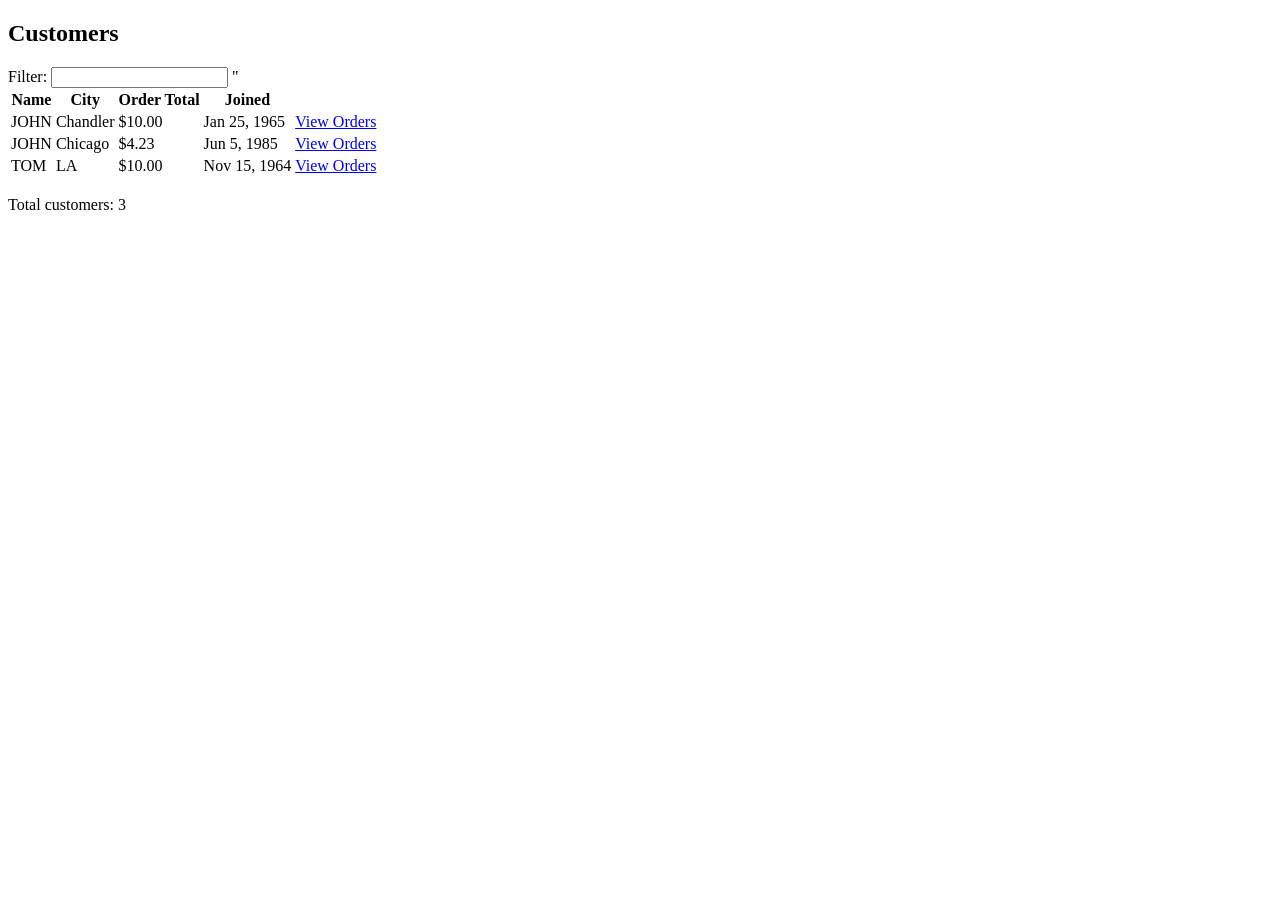
==== index.html @ 09ef7f29 "Initial commit of angular application to manage customers." ====
<!doctype html>
<html ng-app="customersApp">
  <head>
    <title> Useing Directives</title>

  </head>
  <body>
    <div ng-view></div>
    <script src="scripts/angular-min.js"></script>
    <script src="scripts/angular-route.js"></script>
    <script src="app/app.js"></script>
    <script src="app/controllers/customersController.js"></script>
    <script src="app/controllers/ordersController.js"></script>

  </body>
</html>
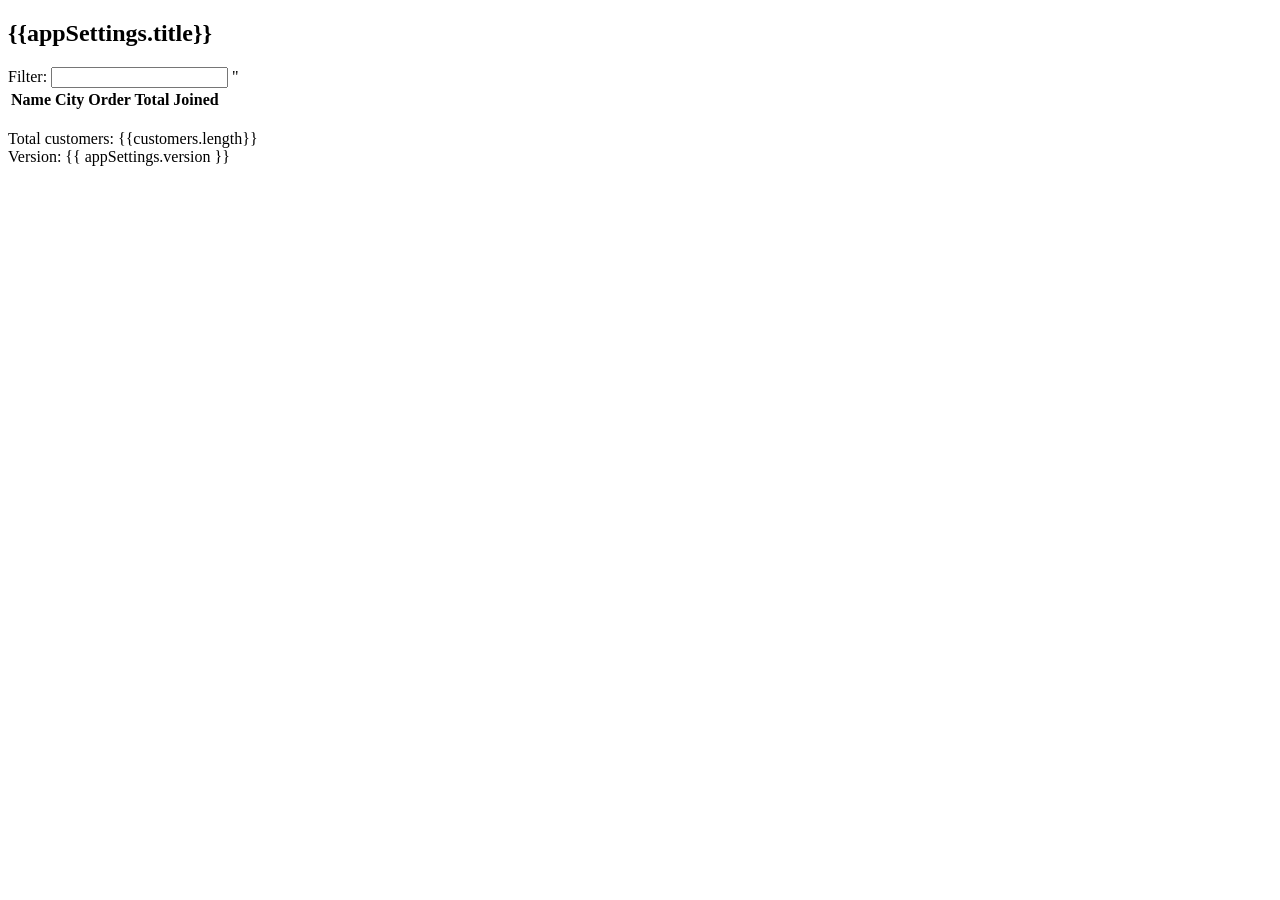
==== commit ba2006a8: "Included values into services.  Changed customer api to be served by node.js." ====
--- a/index.html
+++ b/index.html
@@ -11,6 +11,8 @@
     <script src="app/app.js"></script>
     <script src="app/controllers/customersController.js"></script>
     <script src="app/controllers/ordersController.js"></script>
+    <script src="app/services/customersFactory.js"></script>
+    <script src="app/services/values.js"></script>
 
   </body>
 </html>
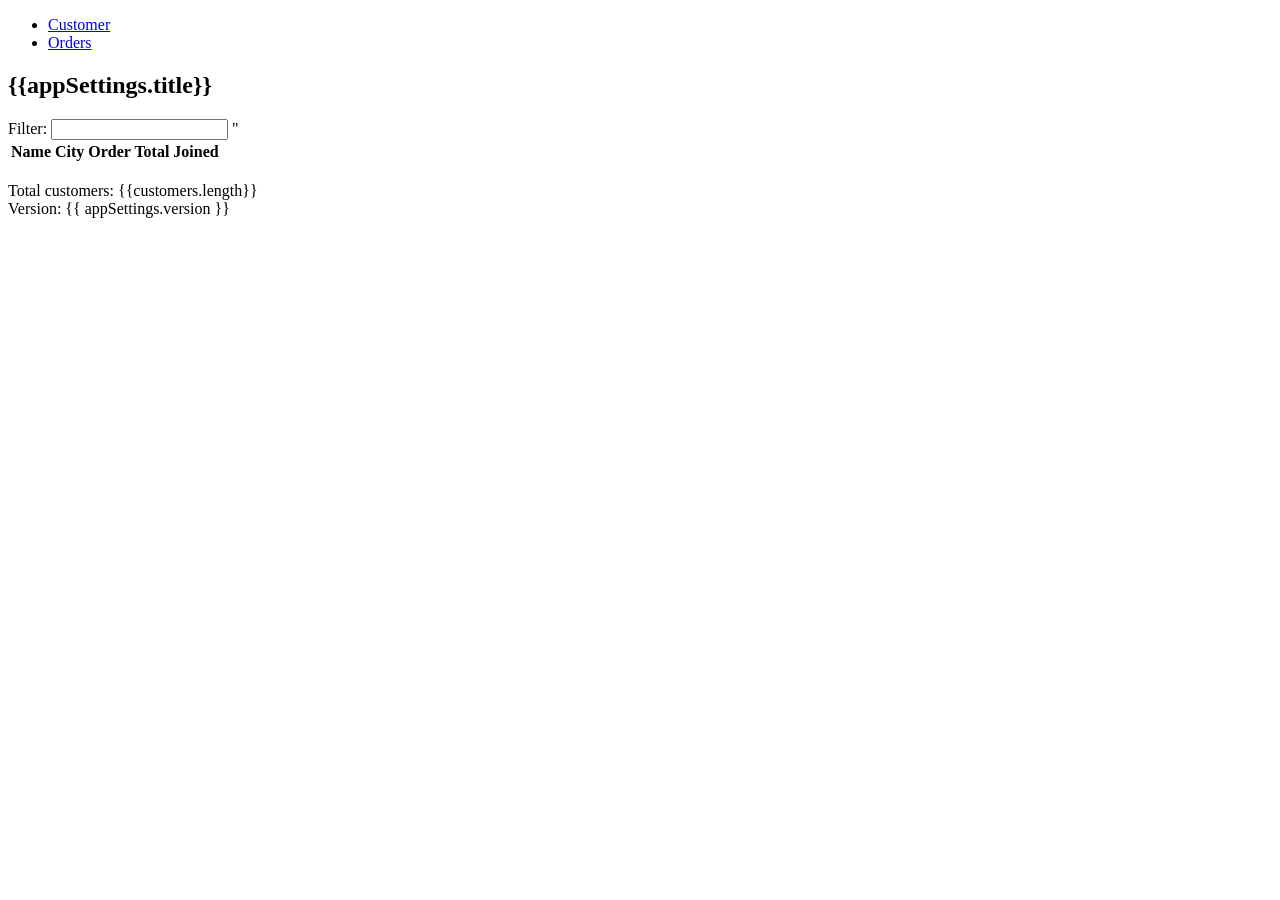
==== commit c32a16e8: "added all orders controller and view." ====
--- a/index.html
+++ b/index.html
@@ -1,18 +1,28 @@
 <!doctype html>
 <html ng-app="customersApp">
   <head>
-    <title> Useing Directives</title>
+    <title> Customers</title>
 
   </head>
   <body>
+    <header>
+      <nav>
+        <ul>
+          <li><a href="#/customers">Customer</li>
+          <li><a href="#/orders">Orders</a></li>
+        </ul>
+      </nav>
+    </header>
     <div ng-view></div>
     <script src="scripts/angular-min.js"></script>
     <script src="scripts/angular-route.js"></script>
     <script src="app/app.js"></script>
     <script src="app/controllers/customersController.js"></script>
     <script src="app/controllers/ordersController.js"></script>
+    <script src="app/controllers/allOrdersController.js"></script>
     <script src="app/services/customersFactory.js"></script>
     <script src="app/services/values.js"></script>
 
+
   </body>
 </html>
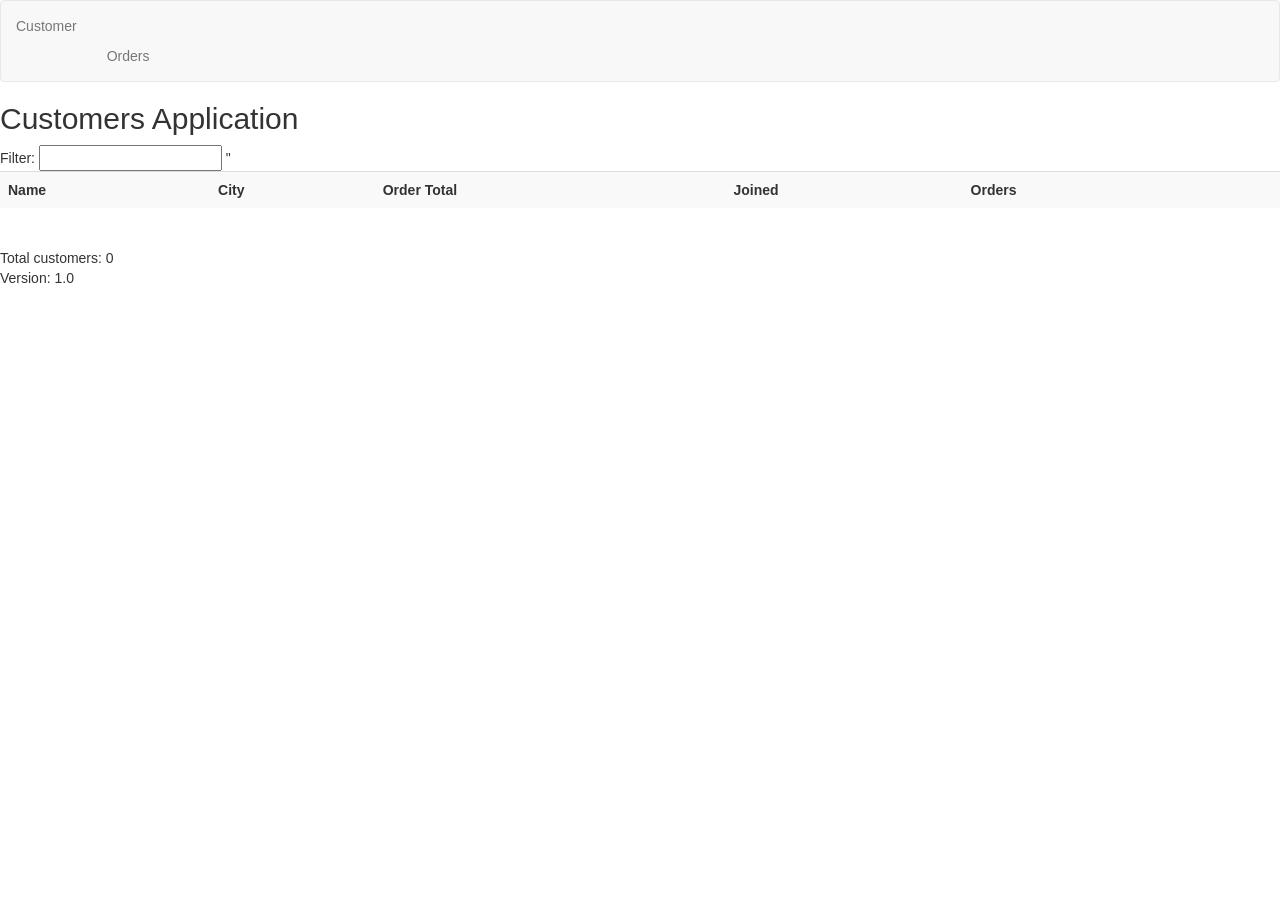
==== commit ed3d257f: "Added bootstrap css.  improved views for orders, customers. Added delete customer functionality." ====
--- a/index.html
+++ b/index.html
@@ -2,18 +2,24 @@
 <html ng-app="customersApp">
   <head>
     <title> Customers</title>
+    <link href="//netdna.bootstrapcdn.com/bootstrap/3.1.1/css/bootstrap.min.css" rel="stylesheet" type="text/css" />
+    <link href="styles/styles.css" rel="stylesheet" type="text/css" />
 
   </head>
   <body>
     <header>
-      <nav>
-        <ul>
+      <nav class="navbar navbar-default">
+        <ul class="nav navbar-nav">
           <li><a href="#/customers">Customer</li>
           <li><a href="#/orders">Orders</a></li>
         </ul>
       </nav>
     </header>
-    <div ng-view></div>
+
+    <main>
+      <div ng-view></div>
+    </main>
+
     <script src="scripts/angular-min.js"></script>
     <script src="scripts/angular-route.js"></script>
     <script src="app/app.js"></script>
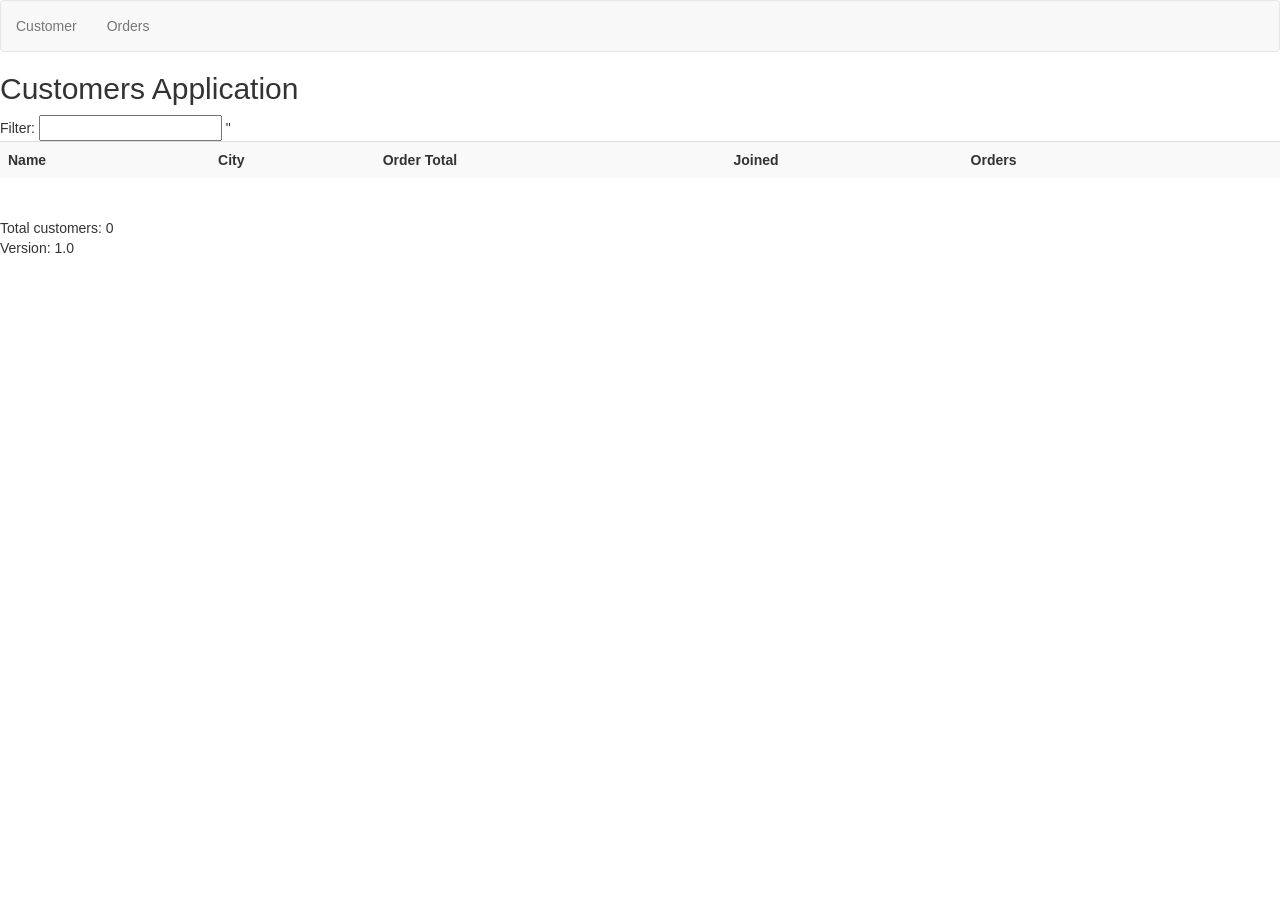
==== commit a912674b: "added animations and spiced up css." ====
--- a/index.html
+++ b/index.html
@@ -4,24 +4,27 @@
     <title> Customers</title>
     <link href="//netdna.bootstrapcdn.com/bootstrap/3.1.1/css/bootstrap.min.css" rel="stylesheet" type="text/css" />
     <link href="styles/styles.css" rel="stylesheet" type="text/css" />
+    <link href="styles/animations.css" rel="stylesheet" type="text/css" />
+
 
   </head>
   <body>
     <header>
       <nav class="navbar navbar-default">
         <ul class="nav navbar-nav">
-          <li><a href="#/customers">Customer</li>
+          <li><a href="#/customers">Customer</a></li>
           <li><a href="#/orders">Orders</a></li>
         </ul>
       </nav>
     </header>
 
     <main>
-      <div ng-view></div>
+      <div ng-view class="slide-animation"></div>
     </main>
 
     <script src="scripts/angular-min.js"></script>
     <script src="scripts/angular-route.js"></script>
+    <script src="scripts/angular-animate.js"></script>
     <script src="app/app.js"></script>
     <script src="app/controllers/customersController.js"></script>
     <script src="app/controllers/ordersController.js"></script>
--- a/styles/styles.css
+++ b/styles/styles.css
@@ -0,0 +1,3 @@
+.delete {
+  color: red;
+}
--- a/styles/animations.css
+++ b/styles/animations.css
@@ -0,0 +1,66 @@
+.slide-animation.ng-enter, .slide-animation.ng-leave {
+    -webkit-transition: 0.5s linear all;
+    -moz-transition: 0.5s linear all;
+    -o-transition: 0.5s linear all;
+    transition: 0.5s linear all;
+    position:relative;
+    height: 1000px;
+}
+
+.slide-animation.ng-enter {
+  z-index:100;
+  left:100px;
+  opacity:0;
+}
+
+.slide-animation.ng-enter.ng-enter-active {
+  left:0;
+  opacity:1;
+}
+
+.slide-animation.ng-leave {
+  z-index:101;
+  opacity:1;
+  left:0;
+}
+
+.slide-animation.ng-leave.ng-leave-active {
+  left:-100px;
+  opacity:0;
+}
+
+
+.repeat-animation.ng-enter,
+.repeat-animation.ng-leave,
+.repeat-animation.ng-move {
+  -webkit-transition: 0.5s linear all;
+  -moz-transition: 0.5s linear all;
+  -o-transition: 0.5s linear all;
+  transition: 0.5s linear all;
+  position:relative;
+}
+
+.repeat-animation.ng-enter {
+  left:10px;
+  opacity:0;
+}
+.repeat-animation.ng-enter.ng-enter-active {
+  left:0;
+  opacity:1;
+}
+
+.repeat-animation.ng-leave {
+  left:10px;
+  opacity:1;
+}
+.repeat-animation.ng-leave.ng-leave-active {
+  left:-10px;
+  opacity:0;
+}
+
+.repeat-animation.ng-move {
+  opacity:0.5;
+}
+.repeat-animation.ng-move.ng-move-active {
+  opacity:1;
+}
